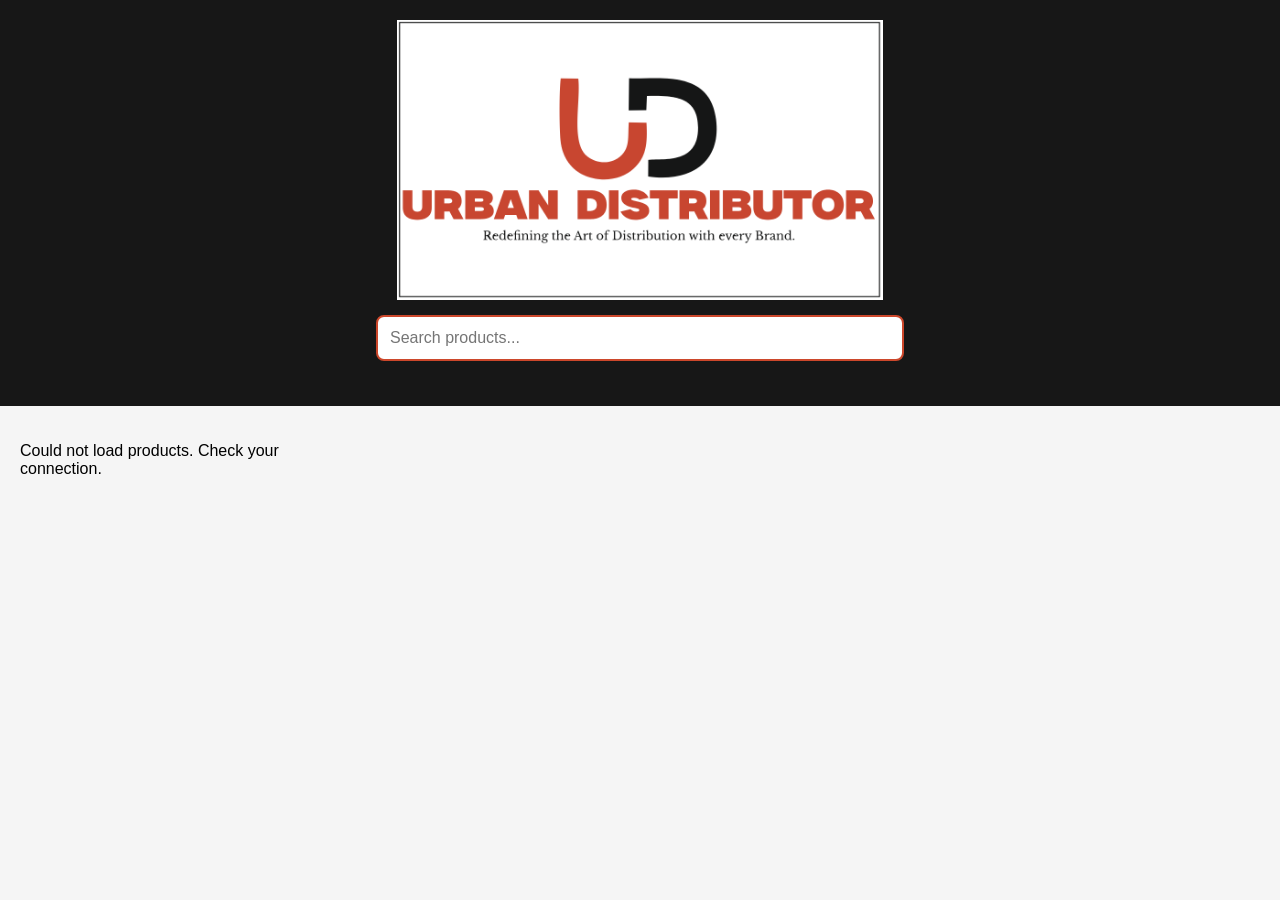
==== index.html @ 54516468 "Add files via upload" ====
<!DOCTYPE html>
<html lang="en">
<head>
    <meta charset="UTF-8">
    <meta name="viewport" content="width=device-width, initial-scale=1.0">
    <title>Urban Distributors Catalogue</title>
    <link rel="stylesheet" href="css/style.css">
</head>
<body>

    <header>
    <img src="images/logo.png" alt="Urban Distributors" id="logo">
    <input type="text" id="searchInput" placeholder="Search products...">
    <div id="categoryBar"></div>
    <div id="companyBar"></div>
</header>

    <main>
        <div id="product-list"></div>
    </main>

    <script src="js/script.js"></script>

</body>
</html>
---- css/style.css ----
body{
    font-family: Arial, sans-serif;
    background:#f5f5f5;
    margin:0;
}

header{
    background:#171717;
    color:white;
    padding:20px;
    text-align:center;
    display:flex;
    flex-direction:column;
    align-items:center;
}

#logo{
    max-height:280px;
    width:auto;
    margin-bottom:15px;
    display:block;
}

#searchInput{
    width:80%;
    max-width:500px;
    padding:12px;
    border-radius:8px;
    border:2px solid #CC472B;
    font-size:16px;
}

#product-list{
    display:grid;
    grid-template-columns:repeat(auto-fill,minmax(250px,1fr));
    gap:20px;
    padding:20px;
}

.card{
    background:white;
    border-radius:10px;
    padding:15px;
    box-shadow:0 2px 8px rgba(0,0,0,.1);
}

.card img{
    width:100%;
    height:180px;
    object-fit:contain;
}
#categoryBar{
    display:flex;
    flex-wrap:wrap;
    justify-content:center;
    gap:10px;
    margin-top:15px;
}
#companyBar{
    display:flex;
    flex-wrap:wrap;
    justify-content:center;
    gap:10px;
    margin-top:10px;
}

.category-btn{
    background:white;
    color:#171717;
    border:none;
    padding:8px 16px;
    border-radius:20px;
    cursor:pointer;
    font-size:14px;
    font-weight:bold;
}

.category-btn.active{
    background:#CC472B;
    color:white;
}
.whatsapp-btn{
    display:inline-block;
    background:#25D366;
    color:white;
    text-decoration:none;
    padding:8px 14px;
    border-radius:6px;
    font-size:14px;
    font-weight:bold;
    margin-top:10px;
}

.whatsapp-btn:hover{
    background:#1DA851;
}
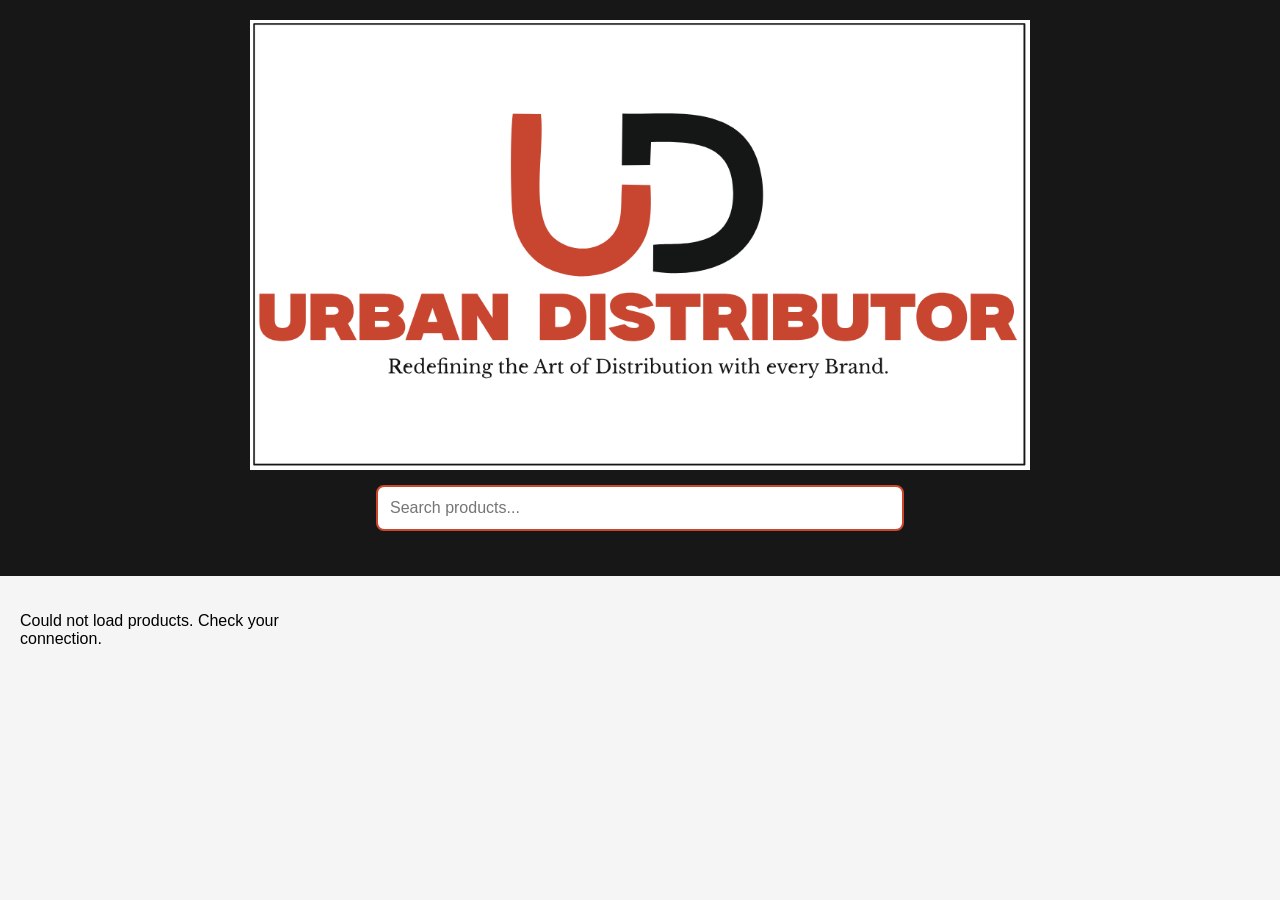
==== commit 2784c513: "loader done" ====
--- a/index.html
+++ b/index.html
@@ -16,6 +16,7 @@
 </header>
 
     <main>
+        <div id="loading" class="loading"></div>
         <div id="product-list"></div>
     </main>
 
--- a/css/style.css
+++ b/css/style.css
@@ -15,10 +15,13 @@
 }
 
 #logo{
-    max-height:280px;
+    max-height:450px;
+    max-width:90%;
     width:auto;
     margin-bottom:15px;
     display:block;
+    margin-left:auto;
+    margin-right:auto;
 }
 
 #searchInput{
@@ -93,4 +96,63 @@
 
 .whatsapp-btn:hover{
     background:#1DA851;
-}+}
+.detail-card{
+    max-width:600px;
+    margin:30px auto;
+    background:white;
+    padding:20px;
+    border-radius:10px;
+    box-shadow:0 2px 8px rgba(0,0,0,.1);
+    text-align:center;
+}
+
+.detail-card img{
+    width:100%;
+    max-height:300px;
+    object-fit:contain;
+    margin-bottom:15px;
+}
+
+.detail-card p{
+    text-align:left;
+    margin:6px 0;
+}
+#logo-small{
+    max-height:120px;
+    width:auto;
+    margin-bottom:10px;
+    display:block;
+    margin-left:auto;
+    margin-right:auto;
+}
+.loading {
+  display: none;
+  justify-content: center;
+  align-items: center;
+  padding: 40px;
+  font-size: 18px;
+  color: #666;
+}
+
+.loading::before {
+  content: "";
+  width: 40px;
+  height: 40px;
+  border: 4px solid #ddd;
+  border-top: 4px solid #CC472B;
+  border-radius: 50%;
+  animation: spin 1s linear infinite;
+  margin-right: 15px;
+}
+
+@keyframes spin {
+  0% { transform: rotate(0deg); }
+  100% { transform: rotate(360deg); }
+}
+
+@media (max-width: 600px) {
+  #logo{
+    max-height:150px;
+  }
+}
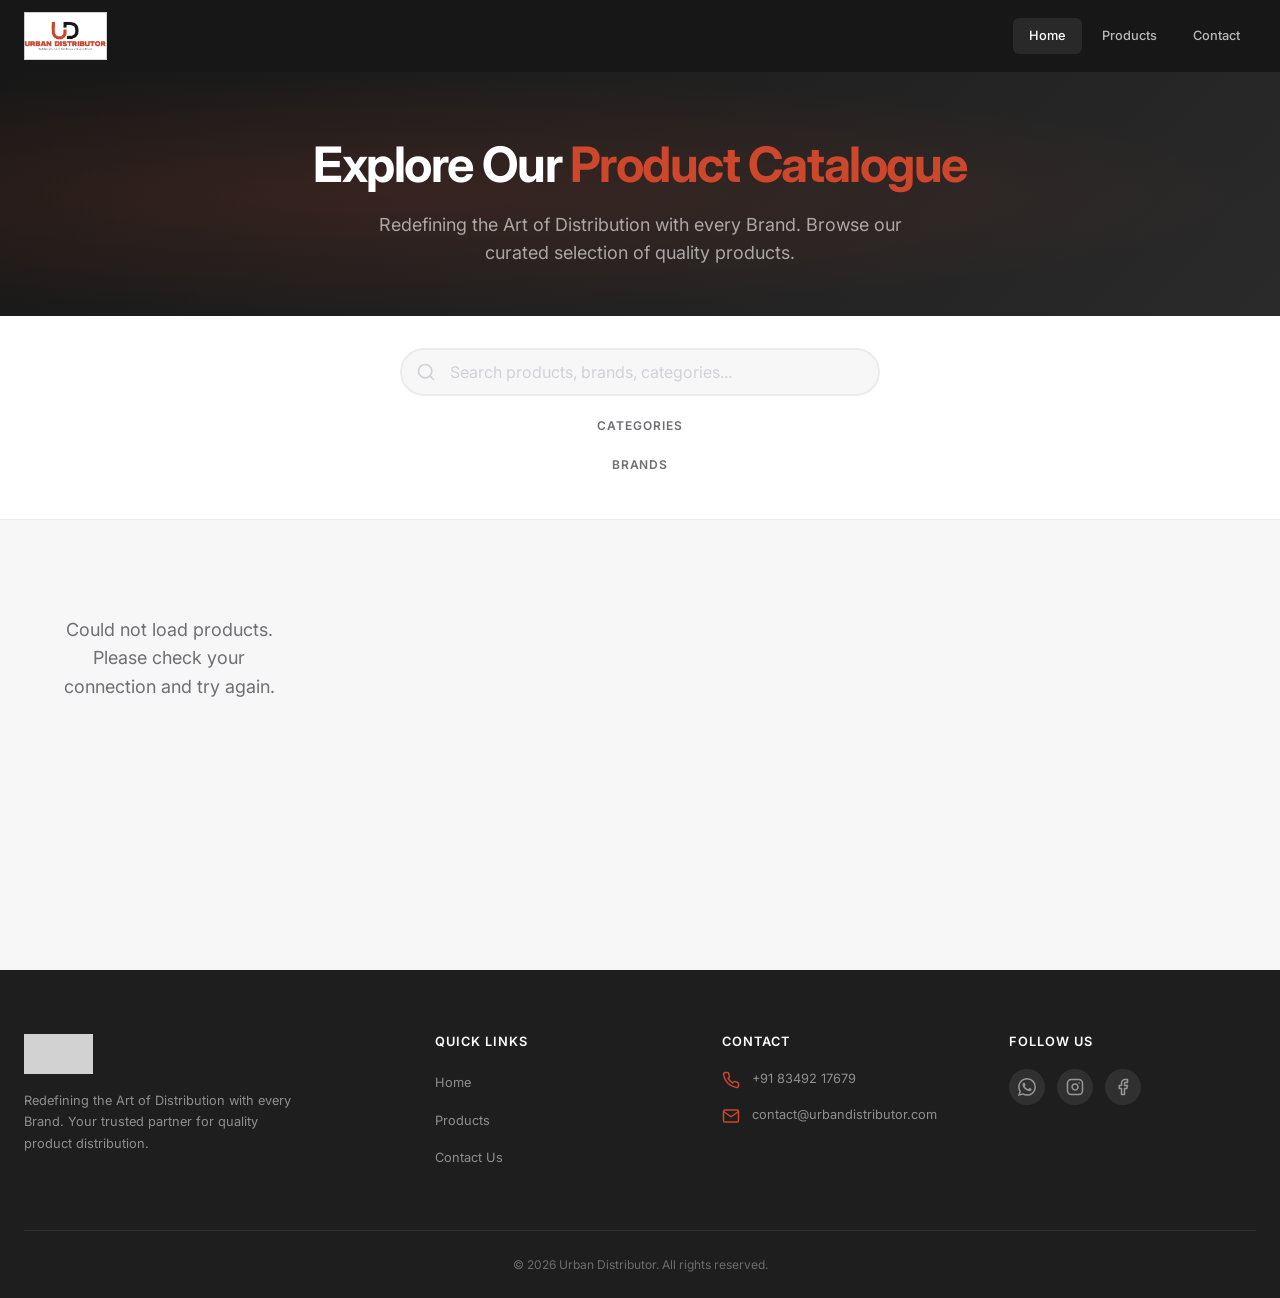
==== commit d4dee7b1: "WHole UI Change" ====
--- a/index.html
+++ b/index.html
@@ -1,26 +1,204 @@
-<!DOCTYPE html>
-<html lang="en">
-<head>
-    <meta charset="UTF-8">
-    <meta name="viewport" content="width=device-width, initial-scale=1.0">
-    <title>Urban Distributors Catalogue</title>
-    <link rel="stylesheet" href="css/style.css">
-</head>
-<body>
-
-    <header>
-    <img src="images/logo.png" alt="Urban Distributors" id="logo">
-    <input type="text" id="searchInput" placeholder="Search products...">
-    <div id="categoryBar"></div>
-    <div id="companyBar"></div>
-</header>
-
-    <main>
-        <div id="loading" class="loading"></div>
-        <div id="product-list"></div>
-    </main>
-
-    <script src="js/script.js"></script>
-
-</body>
+<!DOCTYPE html>
+<html lang="en">
+<head>
+    <meta charset="UTF-8">
+    <meta name="viewport" content="width=device-width, initial-scale=1.0">
+    <title>Urban Distributor — Product Catalogue</title>
+    <meta name="description" content="Browse the complete Urban Distributor product catalogue. Redefining the Art of Distribution with every Brand.">
+    <link rel="icon" type="image/png" href="images/logo.png">
+    <link rel="preconnect" href="https://fonts.googleapis.com">
+    <link rel="preconnect" href="https://fonts.gstatic.com" crossorigin>
+    <link href="https://fonts.googleapis.com/css2?family=Inter:wght@400;500;600;700&display=swap" rel="stylesheet">
+    <link rel="stylesheet" href="css/style.css">
+</head>
+<body>
+
+    <!-- Header -->
+    <header class="header" id="header">
+        <div class="container header__inner">
+            <a href="index.html" class="header__brand">
+                <img src="images/logo.png" alt="Urban Distributor" class="header__logo">
+            </a>
+            <nav class="header__nav" id="mainNav">
+                <a href="index.html" class="header__link header__link--active">Home</a>
+                <a href="#products" class="header__link">Products</a>
+                <a href="#contact" class="header__link">Contact</a>
+            </nav>
+            <button class="header__hamburger" id="hamburgerBtn" aria-label="Toggle navigation menu">
+                <span></span><span></span><span></span>
+            </button>
+        </div>
+    </header>
+
+    <!-- Mobile nav overlay -->
+    <div class="nav-overlay" id="navOverlay"></div>
+
+    <!-- Hero -->
+    <section class="hero">
+        <div class="container hero__content">
+            <h1 class="hero__title">Explore Our <span>Product Catalogue</span></h1>
+            <p class="hero__subtitle">Redefining the Art of Distribution with every Brand. Browse our curated selection of quality products.</p>
+        </div>
+    </section>
+
+    <main>
+        <!-- Filters -->
+        <section class="filters" id="filtersSection">
+            <div class="container">
+                <div class="filters__search-wrap">
+                    <svg class="filters__search-icon" width="20" height="20" viewBox="0 0 24 24" fill="none" stroke="currentColor" stroke-width="2" stroke-linecap="round" stroke-linejoin="round" aria-hidden="true">
+                        <circle cx="11" cy="11" r="8"></circle>
+                        <line x1="21" y1="21" x2="16.65" y2="16.65"></line>
+                    </svg>
+                    <input type="text" id="searchInput" placeholder="Search products, brands, categories...">
+                </div>
+                <div>
+                    <span class="filters__label">Categories</span>
+                    <div id="categoryBar"></div>
+                </div>
+                <div>
+                    <span class="filters__label">Brands</span>
+                    <div id="companyBar"></div>
+                </div>
+            </div>
+        </section>
+
+        <!-- Skeleton Loading Placeholders -->
+        <section class="products-section" id="products">
+            <div class="container">
+                <div id="skeletonLoader" class="skeleton-grid">
+                    <div class="skeleton-card">
+                        <div class="skeleton-card__image"></div>
+                        <div class="skeleton-card__body">
+                            <div class="skeleton-line skeleton-line--title"></div>
+                            <div class="skeleton-line skeleton-line--subtitle"></div>
+                            <div class="skeleton-line skeleton-line--price"></div>
+                            <div class="skeleton-line skeleton-line--btn"></div>
+                        </div>
+                    </div>
+                    <div class="skeleton-card">
+                        <div class="skeleton-card__image"></div>
+                        <div class="skeleton-card__body">
+                            <div class="skeleton-line skeleton-line--title"></div>
+                            <div class="skeleton-line skeleton-line--subtitle"></div>
+                            <div class="skeleton-line skeleton-line--price"></div>
+                            <div class="skeleton-line skeleton-line--btn"></div>
+                        </div>
+                    </div>
+                    <div class="skeleton-card">
+                        <div class="skeleton-card__image"></div>
+                        <div class="skeleton-card__body">
+                            <div class="skeleton-line skeleton-line--title"></div>
+                            <div class="skeleton-line skeleton-line--subtitle"></div>
+                            <div class="skeleton-line skeleton-line--price"></div>
+                            <div class="skeleton-line skeleton-line--btn"></div>
+                        </div>
+                    </div>
+                    <div class="skeleton-card">
+                        <div class="skeleton-card__image"></div>
+                        <div class="skeleton-card__body">
+                            <div class="skeleton-line skeleton-line--title"></div>
+                            <div class="skeleton-line skeleton-line--subtitle"></div>
+                            <div class="skeleton-line skeleton-line--price"></div>
+                            <div class="skeleton-line skeleton-line--btn"></div>
+                        </div>
+                    </div>
+                    <div class="skeleton-card">
+                        <div class="skeleton-card__image"></div>
+                        <div class="skeleton-card__body">
+                            <div class="skeleton-line skeleton-line--title"></div>
+                            <div class="skeleton-line skeleton-line--subtitle"></div>
+                            <div class="skeleton-line skeleton-line--price"></div>
+                            <div class="skeleton-line skeleton-line--btn"></div>
+                        </div>
+                    </div>
+                    <div class="skeleton-card">
+                        <div class="skeleton-card__image"></div>
+                        <div class="skeleton-card__body">
+                            <div class="skeleton-line skeleton-line--title"></div>
+                            <div class="skeleton-line skeleton-line--subtitle"></div>
+                            <div class="skeleton-line skeleton-line--price"></div>
+                            <div class="skeleton-line skeleton-line--btn"></div>
+                        </div>
+                    </div>
+                </div>
+
+                <div id="loading" class="loading"></div>
+                <div id="product-list"></div>
+            </div>
+        </section>
+    </main>
+
+    <!-- Footer -->
+    <footer class="footer" id="contact">
+        <div class="container">
+            <div class="footer__grid">
+                <!-- Brand column -->
+                <div>
+                    <img src="images/logo.png" alt="Urban Distributor" class="footer__brand-logo">
+                    <p class="footer__brand-text">Redefining the Art of Distribution with every Brand. Your trusted partner for quality product distribution.</p>
+                </div>
+
+                <!-- Quick Links -->
+                <div>
+                    <h4 class="footer__heading">Quick Links</h4>
+                    <ul class="footer__links">
+                        <li><a href="index.html">Home</a></li>
+                        <li><a href="#products">Products</a></li>
+                        <li><a href="#contact">Contact Us</a></li>
+                    </ul>
+                </div>
+
+                <!-- Contact Info -->
+                <div>
+                    <h4 class="footer__heading">Contact</h4>
+                    <div class="footer__contact-item">
+                        <svg viewBox="0 0 24 24" fill="none" stroke="currentColor" stroke-width="2" stroke-linecap="round" stroke-linejoin="round" aria-hidden="true">
+                            <path d="M22 16.92v3a2 2 0 0 1-2.18 2 19.79 19.79 0 0 1-8.63-3.07 19.5 19.5 0 0 1-6-6 19.79 19.79 0 0 1-3.07-8.67A2 2 0 0 1 4.11 2h3a2 2 0 0 1 2 1.72 12.84 12.84 0 0 0 .7 2.81 2 2 0 0 1-.45 2.11L8.09 9.91a16 16 0 0 0 6 6l1.27-1.27a2 2 0 0 1 2.11-.45 12.84 12.84 0 0 0 2.81.7A2 2 0 0 1 22 16.92z"></path>
+                        </svg>
+                        <span>+91 83492 17679</span>
+                    </div>
+                    <div class="footer__contact-item">
+                        <svg viewBox="0 0 24 24" fill="none" stroke="currentColor" stroke-width="2" stroke-linecap="round" stroke-linejoin="round" aria-hidden="true">
+                            <path d="M4 4h16c1.1 0 2 .9 2 2v12c0 1.1-.9 2-2 2H4c-1.1 0-2-.9-2-2V6c0-1.1.9-2 2-2z"></path>
+                            <polyline points="22,6 12,13 2,6"></polyline>
+                        </svg>
+                        <span>contact@urbandistributor.com</span>
+                    </div>
+                </div>
+
+                <!-- Social -->
+                <div>
+                    <h4 class="footer__heading">Follow Us</h4>
+                    <div class="footer__social">
+                        <a href="https://wa.me/918349217679" target="_blank" rel="noopener noreferrer" aria-label="WhatsApp">
+                            <svg viewBox="0 0 24 24" fill="currentColor" aria-hidden="true">
+                                <path d="M17.472 14.382c-.297-.149-1.758-.867-2.03-.967-.273-.099-.471-.148-.67.15-.197.297-.767.966-.94 1.164-.173.199-.347.223-.644.075-.297-.15-1.255-.463-2.39-1.475-.883-.788-1.48-1.761-1.653-2.059-.173-.297-.018-.458.13-.606.134-.133.298-.347.446-.52.149-.174.198-.298.298-.497.099-.198.05-.371-.025-.52-.075-.149-.669-1.612-.916-2.207-.242-.579-.487-.5-.669-.51-.173-.008-.371-.01-.57-.01-.198 0-.52.074-.792.372-.272.297-1.04 1.016-1.04 2.479 0 1.462 1.065 2.875 1.213 3.074.149.198 2.096 3.2 5.077 4.487.709.306 1.262.489 1.694.625.712.227 1.36.195 1.871.118.571-.085 1.758-.719 2.006-1.413.248-.694.248-1.289.173-1.413-.074-.124-.272-.198-.57-.347m-5.421 7.403h-.004a9.87 9.87 0 01-5.031-1.378l-.361-.214-3.741.982.998-3.648-.235-.374a9.86 9.86 0 01-1.51-5.26c.001-5.45 4.436-9.884 9.888-9.884 2.64 0 5.122 1.03 6.988 2.898a9.825 9.825 0 012.893 6.994c-.003 5.45-4.437 9.884-9.885 9.884m8.413-18.297A11.815 11.815 0 0012.05 0C5.495 0 .16 5.335.157 11.892c0 2.096.547 4.142 1.588 5.945L.057 24l6.305-1.654a11.882 11.882 0 005.683 1.448h.005c6.554 0 11.89-5.335 11.893-11.893a11.821 11.821 0 00-3.48-8.413z"/>
+                            </svg>
+                        </a>
+                        <a href="#" target="_blank" rel="noopener noreferrer" aria-label="Instagram">
+                            <svg viewBox="0 0 24 24" fill="none" stroke="currentColor" stroke-width="2" stroke-linecap="round" stroke-linejoin="round" aria-hidden="true">
+                                <rect x="2" y="2" width="20" height="20" rx="5" ry="5"></rect>
+                                <path d="M16 11.37A4 4 0 1 1 12.63 8 4 4 0 0 1 16 11.37z"></path>
+                                <line x1="17.5" y1="6.5" x2="17.51" y2="6.5"></line>
+                            </svg>
+                        </a>
+                        <a href="#" target="_blank" rel="noopener noreferrer" aria-label="Facebook">
+                            <svg viewBox="0 0 24 24" fill="none" stroke="currentColor" stroke-width="2" stroke-linecap="round" stroke-linejoin="round" aria-hidden="true">
+                                <path d="M18 2h-3a5 5 0 0 0-5 5v3H7v4h3v8h4v-8h3l1-4h-4V7a1 1 0 0 1 1-1h3z"></path>
+                            </svg>
+                        </a>
+                    </div>
+                </div>
+            </div>
+
+            <div class="footer__bottom">
+                &copy; <span id="footerYear"></span> Urban Distributor. All rights reserved.
+            </div>
+        </div>
+    </footer>
+
+    <script src="js/script.js"></script>
+
+</body>
 </html>
--- a/css/style.css
+++ b/css/style.css
@@ -1,158 +1,1116 @@
-body{
-    font-family: Arial, sans-serif;
-    background:#f5f5f5;
-    margin:0;
-}
-
-header{
-    background:#171717;
-    color:white;
-    padding:20px;
-    text-align:center;
-    display:flex;
-    flex-direction:column;
-    align-items:center;
-}
-
-#logo{
-    max-height:450px;
-    max-width:90%;
-    width:auto;
-    margin-bottom:15px;
-    display:block;
-    margin-left:auto;
-    margin-right:auto;
-}
-
-#searchInput{
-    width:80%;
-    max-width:500px;
-    padding:12px;
-    border-radius:8px;
-    border:2px solid #CC472B;
-    font-size:16px;
-}
-
-#product-list{
-    display:grid;
-    grid-template-columns:repeat(auto-fill,minmax(250px,1fr));
-    gap:20px;
-    padding:20px;
-}
-
-.card{
-    background:white;
-    border-radius:10px;
-    padding:15px;
-    box-shadow:0 2px 8px rgba(0,0,0,.1);
-}
-
-.card img{
-    width:100%;
-    height:180px;
-    object-fit:contain;
-}
-#categoryBar{
-    display:flex;
-    flex-wrap:wrap;
-    justify-content:center;
-    gap:10px;
-    margin-top:15px;
-}
-#companyBar{
-    display:flex;
-    flex-wrap:wrap;
-    justify-content:center;
-    gap:10px;
-    margin-top:10px;
-}
-
-.category-btn{
-    background:white;
-    color:#171717;
-    border:none;
-    padding:8px 16px;
-    border-radius:20px;
-    cursor:pointer;
-    font-size:14px;
-    font-weight:bold;
-}
-
-.category-btn.active{
-    background:#CC472B;
-    color:white;
-}
-.whatsapp-btn{
-    display:inline-block;
-    background:#25D366;
-    color:white;
-    text-decoration:none;
-    padding:8px 14px;
-    border-radius:6px;
-    font-size:14px;
-    font-weight:bold;
-    margin-top:10px;
-}
-
-.whatsapp-btn:hover{
-    background:#1DA851;
-}
-.detail-card{
-    max-width:600px;
-    margin:30px auto;
-    background:white;
-    padding:20px;
-    border-radius:10px;
-    box-shadow:0 2px 8px rgba(0,0,0,.1);
-    text-align:center;
-}
-
-.detail-card img{
-    width:100%;
-    max-height:300px;
-    object-fit:contain;
-    margin-bottom:15px;
-}
-
-.detail-card p{
-    text-align:left;
-    margin:6px 0;
-}
-#logo-small{
-    max-height:120px;
-    width:auto;
-    margin-bottom:10px;
-    display:block;
-    margin-left:auto;
-    margin-right:auto;
-}
-.loading {
-  display: none;
-  justify-content: center;
-  align-items: center;
-  padding: 40px;
-  font-size: 18px;
-  color: #666;
-}
-
-.loading::before {
-  content: "";
-  width: 40px;
-  height: 40px;
-  border: 4px solid #ddd;
-  border-top: 4px solid #CC472B;
-  border-radius: 50%;
-  animation: spin 1s linear infinite;
-  margin-right: 15px;
-}
-
-@keyframes spin {
-  0% { transform: rotate(0deg); }
-  100% { transform: rotate(360deg); }
-}
-
-@media (max-width: 600px) {
-  #logo{
-    max-height:150px;
-  }
-}
+/* ==========================================================================
+   Urban Distributor Catalogue — Design System & Styles
+   ========================================================================== */
+
+/* --- Design Tokens --- */
+:root {
+  /* Brand Colors */
+  --clr-primary: #CC472B;
+  --clr-primary-dark: #A33822;
+  --clr-primary-light: #F4D6D0;
+  --clr-primary-subtle: rgba(204, 71, 43, 0.08);
+
+  /* Neutrals */
+  --clr-dark: #171717;
+  --clr-dark-800: #1E1E1E;
+  --clr-dark-700: #2A2A2A;
+  --clr-neutral-100: #F7F7F8;
+  --clr-neutral-200: #ECECEE;
+  --clr-neutral-300: #D1D1D6;
+  --clr-neutral-500: #6E6E73;
+  --clr-neutral-900: #1D1D1F;
+  --clr-white: #FFFFFF;
+
+  /* Functional */
+  --clr-whatsapp: #25D366;
+  --clr-whatsapp-hover: #1DA851;
+
+  /* Spacing Scale */
+  --sp-1: 4px;  --sp-2: 8px;  --sp-3: 12px;
+  --sp-4: 16px; --sp-5: 20px; --sp-6: 24px;
+  --sp-8: 32px; --sp-10: 40px; --sp-12: 48px;
+  --sp-16: 64px;
+
+  /* Border Radius */
+  --radius-sm: 6px;
+  --radius-md: 10px;
+  --radius-lg: 16px;
+  --radius-pill: 999px;
+
+  /* Shadows */
+  --shadow-sm: 0 1px 3px rgba(0,0,0,.06);
+  --shadow-md: 0 4px 12px rgba(0,0,0,.08);
+  --shadow-lg: 0 8px 24px rgba(0,0,0,.12);
+  --shadow-header: 0 2px 10px rgba(0,0,0,.18);
+  --shadow-card-hover: 0 12px 28px rgba(0,0,0,.14);
+
+  /* Type Scale (1.25 ratio) */
+  --fs-xs: 0.75rem;    /* 12px */
+  --fs-sm: 0.8rem;     /* ~13px */
+  --fs-base: 1rem;     /* 16px */
+  --fs-md: 1.125rem;   /* 18px */
+  --fs-lg: 1.25rem;    /* 20px */
+  --fs-xl: 1.563rem;   /* 25px */
+  --fs-2xl: 1.953rem;  /* ~31px */
+  --fs-3xl: 2.441rem;  /* ~39px */
+  --fs-4xl: 3.052rem;  /* ~49px */
+
+  /* Transitions */
+  --ease-out: cubic-bezier(0.25, 0.46, 0.45, 0.94);
+  --transition-fast: 200ms var(--ease-out);
+  --transition-base: 300ms var(--ease-out);
+
+  /* Layout */
+  --container-max: 1280px;
+  --header-height: 72px;
+}
+
+/* --- Reset & Base --- */
+*,
+*::before,
+*::after {
+  box-sizing: border-box;
+  margin: 0;
+  padding: 0;
+}
+
+html {
+  scroll-behavior: smooth;
+  -webkit-text-size-adjust: 100%;
+}
+
+body {
+  font-family: 'Inter', -apple-system, BlinkMacSystemFont, 'Segoe UI', sans-serif;
+  font-size: var(--fs-base);
+  line-height: 1.6;
+  color: var(--clr-neutral-900);
+  background: var(--clr-neutral-100);
+  -webkit-font-smoothing: antialiased;
+  -moz-osx-font-smoothing: grayscale;
+}
+
+img {
+  max-width: 100%;
+  height: auto;
+  display: block;
+}
+
+a {
+  color: var(--clr-primary);
+  text-decoration: none;
+  transition: color var(--transition-fast);
+}
+
+a:hover {
+  color: var(--clr-primary-dark);
+}
+
+/* Focus visible for accessibility */
+:focus-visible {
+  outline: 2px solid var(--clr-primary);
+  outline-offset: 2px;
+}
+
+/* --- Typography --- */
+h1, h2, h3, h4 {
+  font-weight: 700;
+  line-height: 1.2;
+  letter-spacing: -0.02em;
+  color: var(--clr-neutral-900);
+}
+
+h1 { font-size: var(--fs-3xl); }
+h2 { font-size: var(--fs-2xl); }
+h3 { font-size: var(--fs-xl);  font-weight: 600; }
+h4 { font-size: var(--fs-lg);  font-weight: 600; }
+
+p {
+  margin-bottom: var(--sp-2);
+  color: var(--clr-neutral-500);
+}
+
+small, .text-sm { font-size: var(--fs-sm); }
+.text-xs { font-size: var(--fs-xs); }
+
+/* --- Layout --- */
+.container {
+  max-width: var(--container-max);
+  margin: 0 auto;
+  padding-left: var(--sp-6);
+  padding-right: var(--sp-6);
+  width: 100%;
+}
+
+
+/* ==========================================================================
+   HEADER
+   ========================================================================== */
+.header {
+  position: sticky;
+  top: 0;
+  z-index: 1000;
+  background: var(--clr-dark);
+  transition: box-shadow var(--transition-base);
+  height: var(--header-height);
+}
+
+.header--scrolled {
+  box-shadow: var(--shadow-header);
+}
+
+.header__inner {
+  display: flex;
+  align-items: center;
+  justify-content: space-between;
+  height: 100%;
+  gap: var(--sp-6);
+}
+
+.header__brand {
+  display: flex;
+  align-items: center;
+  flex-shrink: 0;
+}
+
+.header__logo {
+  max-height: 48px;
+  width: auto;
+}
+
+.header__nav {
+  display: flex;
+  align-items: center;
+  gap: var(--sp-1);
+}
+
+.header__link {
+  color: rgba(255,255,255,.7);
+  font-size: var(--fs-sm);
+  font-weight: 500;
+  padding: var(--sp-2) var(--sp-4);
+  border-radius: var(--radius-sm);
+  transition: color var(--transition-fast), background var(--transition-fast);
+  white-space: nowrap;
+}
+
+.header__link:hover,
+.header__link--active {
+  color: var(--clr-white);
+  background: rgba(255,255,255,.08);
+}
+
+.header__link--active {
+  color: var(--clr-white);
+}
+
+/* Hamburger */
+.header__hamburger {
+  display: none;
+  flex-direction: column;
+  justify-content: center;
+  align-items: center;
+  gap: 5px;
+  background: none;
+  border: none;
+  cursor: pointer;
+  padding: var(--sp-2);
+  z-index: 1010;
+}
+
+.header__hamburger span {
+  display: block;
+  width: 24px;
+  height: 2px;
+  background: var(--clr-white);
+  border-radius: 2px;
+  transition: transform var(--transition-base), opacity var(--transition-fast);
+}
+
+.header__hamburger.active span:nth-child(1) {
+  transform: translateY(7px) rotate(45deg);
+}
+
+.header__hamburger.active span:nth-child(2) {
+  opacity: 0;
+}
+
+.header__hamburger.active span:nth-child(3) {
+  transform: translateY(-7px) rotate(-45deg);
+}
+
+
+/* ==========================================================================
+   HERO SECTION
+   ========================================================================== */
+.hero {
+  background: linear-gradient(135deg, var(--clr-dark) 0%, var(--clr-dark-700) 100%);
+  color: var(--clr-white);
+  padding: var(--sp-16) 0 var(--sp-12);
+  text-align: center;
+  position: relative;
+  overflow: hidden;
+}
+
+.hero::before {
+  content: '';
+  position: absolute;
+  inset: 0;
+  background: radial-gradient(ellipse at 30% 50%, rgba(204,71,43,.15) 0%, transparent 70%);
+  pointer-events: none;
+}
+
+.hero__content {
+  position: relative;
+  z-index: 1;
+}
+
+.hero__title {
+  font-size: var(--fs-4xl);
+  color: var(--clr-white);
+  margin-bottom: var(--sp-4);
+  letter-spacing: -0.03em;
+}
+
+.hero__title span {
+  color: var(--clr-primary);
+}
+
+.hero__subtitle {
+  font-size: var(--fs-md);
+  color: rgba(255,255,255,.6);
+  max-width: 560px;
+  margin: 0 auto;
+  line-height: 1.6;
+}
+
+
+/* ==========================================================================
+   FILTERS SECTION
+   ========================================================================== */
+.filters {
+  padding: var(--sp-8) 0 var(--sp-6);
+  background: var(--clr-white);
+  border-bottom: 1px solid var(--clr-neutral-200);
+  position: sticky;
+  top: var(--header-height);
+  z-index: 100;
+}
+
+.filters__search-wrap {
+  position: relative;
+  max-width: 480px;
+  margin: 0 auto var(--sp-5);
+}
+
+.filters__search-icon {
+  position: absolute;
+  left: var(--sp-4);
+  top: 50%;
+  transform: translateY(-50%);
+  color: var(--clr-neutral-300);
+  pointer-events: none;
+}
+
+#searchInput {
+  width: 100%;
+  padding: var(--sp-3) var(--sp-4) var(--sp-3) var(--sp-12);
+  border: 2px solid var(--clr-neutral-200);
+  border-radius: var(--radius-pill);
+  font-family: inherit;
+  font-size: var(--fs-base);
+  color: var(--clr-neutral-900);
+  background: var(--clr-neutral-100);
+  transition: border-color var(--transition-fast), box-shadow var(--transition-fast);
+  outline: none;
+}
+
+#searchInput:focus {
+  border-color: var(--clr-primary);
+  box-shadow: 0 0 0 3px var(--clr-primary-subtle);
+  background: var(--clr-white);
+}
+
+#searchInput::placeholder {
+  color: var(--clr-neutral-300);
+}
+
+.filters__label {
+  font-size: var(--fs-xs);
+  font-weight: 600;
+  text-transform: uppercase;
+  letter-spacing: 0.08em;
+  color: var(--clr-neutral-500);
+  margin-bottom: var(--sp-2);
+  display: block;
+  text-align: center;
+}
+
+#categoryBar,
+#companyBar {
+  display: flex;
+  flex-wrap: wrap;
+  justify-content: center;
+  gap: var(--sp-2);
+  margin-bottom: var(--sp-3);
+}
+
+.category-btn {
+  background: var(--clr-neutral-100);
+  color: var(--clr-neutral-900);
+  border: 1px solid var(--clr-neutral-200);
+  padding: var(--sp-2) var(--sp-4);
+  border-radius: var(--radius-pill);
+  cursor: pointer;
+  font-family: inherit;
+  font-size: var(--fs-sm);
+  font-weight: 500;
+  transition: all var(--transition-fast);
+  white-space: nowrap;
+}
+
+.category-btn:hover {
+  background: var(--clr-neutral-200);
+  border-color: var(--clr-neutral-300);
+}
+
+.category-btn.active {
+  background: var(--clr-primary);
+  color: var(--clr-white);
+  border-color: var(--clr-primary);
+}
+
+.category-btn.active:hover {
+  background: var(--clr-primary-dark);
+  border-color: var(--clr-primary-dark);
+}
+
+
+/* ==========================================================================
+   PRODUCTS SECTION
+   ========================================================================== */
+.products-section {
+  padding: var(--sp-8) 0 var(--sp-16);
+  min-height: 50vh;
+}
+
+#product-list {
+  display: grid;
+  grid-template-columns: repeat(auto-fill, minmax(260px, 1fr));
+  gap: var(--sp-6);
+}
+
+
+/* ==========================================================================
+   PRODUCT CARDS
+   ========================================================================== */
+.card {
+  background: var(--clr-white);
+  border-radius: var(--radius-lg);
+  overflow: hidden;
+  box-shadow: var(--shadow-sm);
+  border: 1px solid var(--clr-neutral-200);
+  transition: transform var(--transition-base), box-shadow var(--transition-base);
+  display: flex;
+  flex-direction: column;
+}
+
+.card:hover {
+  transform: translateY(-4px);
+  box-shadow: var(--shadow-card-hover);
+}
+
+.card__image-wrap {
+  position: relative;
+  aspect-ratio: 4 / 3;
+  overflow: hidden;
+  background: var(--clr-neutral-100);
+}
+
+.card__image-wrap img {
+  width: 100%;
+  height: 100%;
+  object-fit: contain;
+  transition: transform var(--transition-base);
+  padding: var(--sp-4);
+}
+
+.card:hover .card__image-wrap img {
+  transform: scale(1.05);
+}
+
+.card__badge {
+  position: absolute;
+  top: var(--sp-3);
+  left: var(--sp-3);
+  background: var(--clr-primary-light);
+  color: var(--clr-primary-dark);
+  font-size: var(--fs-xs);
+  font-weight: 600;
+  padding: var(--sp-1) var(--sp-3);
+  border-radius: var(--radius-pill);
+  letter-spacing: 0.02em;
+}
+
+.card__body {
+  padding: var(--sp-5);
+  display: flex;
+  flex-direction: column;
+  flex: 1;
+}
+
+.card__name {
+  font-size: var(--fs-base);
+  font-weight: 600;
+  color: var(--clr-neutral-900);
+  margin-bottom: var(--sp-1);
+  line-height: 1.3;
+  display: -webkit-box;
+  -webkit-line-clamp: 2;
+  -webkit-box-orient: vertical;
+  overflow: hidden;
+}
+
+.card__name a {
+  color: inherit;
+  text-decoration: none;
+}
+
+.card__name a:hover {
+  color: var(--clr-primary);
+}
+
+.card__company {
+  font-size: var(--fs-sm);
+  color: var(--clr-neutral-500);
+  margin-bottom: var(--sp-3);
+}
+
+.card__price {
+  font-size: var(--fs-lg);
+  font-weight: 700;
+  color: var(--clr-neutral-900);
+  margin-bottom: var(--sp-4);
+  margin-top: auto;
+}
+
+.card__price span {
+  font-size: var(--fs-sm);
+  font-weight: 400;
+  color: var(--clr-neutral-500);
+}
+
+/* WhatsApp Button */
+.whatsapp-btn {
+  display: inline-flex;
+  align-items: center;
+  justify-content: center;
+  gap: var(--sp-2);
+  background: var(--clr-whatsapp);
+  color: var(--clr-white);
+  text-decoration: none;
+  padding: var(--sp-3) var(--sp-5);
+  border-radius: var(--radius-md);
+  font-family: inherit;
+  font-size: var(--fs-sm);
+  font-weight: 600;
+  transition: background var(--transition-fast), transform var(--transition-fast);
+  width: 100%;
+}
+
+.whatsapp-btn:hover {
+  background: var(--clr-whatsapp-hover);
+  color: var(--clr-white);
+  transform: translateY(-1px);
+}
+
+.whatsapp-btn:active {
+  transform: translateY(0);
+}
+
+.whatsapp-btn svg {
+  width: 18px;
+  height: 18px;
+  flex-shrink: 0;
+}
+
+
+/* ==========================================================================
+   SKELETON LOADING
+   ========================================================================== */
+.skeleton-grid {
+  display: grid;
+  grid-template-columns: repeat(auto-fill, minmax(260px, 1fr));
+  gap: var(--sp-6);
+}
+
+.skeleton-card {
+  background: var(--clr-white);
+  border-radius: var(--radius-lg);
+  overflow: hidden;
+  border: 1px solid var(--clr-neutral-200);
+}
+
+.skeleton-card__image {
+  aspect-ratio: 4 / 3;
+  background: var(--clr-neutral-200);
+  position: relative;
+  overflow: hidden;
+}
+
+.skeleton-card__body {
+  padding: var(--sp-5);
+}
+
+.skeleton-line {
+  height: 14px;
+  border-radius: var(--radius-sm);
+  background: var(--clr-neutral-200);
+  margin-bottom: var(--sp-3);
+  position: relative;
+  overflow: hidden;
+}
+
+.skeleton-line--title {
+  width: 80%;
+  height: 18px;
+}
+
+.skeleton-line--subtitle {
+  width: 50%;
+}
+
+.skeleton-line--price {
+  width: 35%;
+  height: 20px;
+  margin-top: var(--sp-4);
+}
+
+.skeleton-line--btn {
+  width: 100%;
+  height: 40px;
+  margin-top: var(--sp-3);
+  border-radius: var(--radius-md);
+}
+
+/* Shimmer animation */
+.skeleton-card__image::after,
+.skeleton-line::after {
+  content: '';
+  position: absolute;
+  inset: 0;
+  background: linear-gradient(
+    90deg,
+    transparent 0%,
+    rgba(255,255,255,.5) 50%,
+    transparent 100%
+  );
+  animation: shimmer 1.5s ease-in-out infinite;
+}
+
+@keyframes shimmer {
+  0% { transform: translateX(-100%); }
+  100% { transform: translateX(100%); }
+}
+
+
+/* ==========================================================================
+   EMPTY STATE
+   ========================================================================== */
+.empty-state {
+  text-align: center;
+  padding: var(--sp-16) var(--sp-6);
+  grid-column: 1 / -1;
+}
+
+.empty-state__icon {
+  width: 64px;
+  height: 64px;
+  margin: 0 auto var(--sp-6);
+  color: var(--clr-neutral-300);
+}
+
+.empty-state__title {
+  font-size: var(--fs-xl);
+  color: var(--clr-neutral-900);
+  margin-bottom: var(--sp-2);
+}
+
+.empty-state__text {
+  font-size: var(--fs-base);
+  color: var(--clr-neutral-500);
+}
+
+
+/* ==========================================================================
+   PRODUCT DETAIL PAGE
+   ========================================================================== */
+.detail-section {
+  padding: var(--sp-10) 0 var(--sp-16);
+}
+
+.detail-card {
+  max-width: 720px;
+  margin: 0 auto;
+  background: var(--clr-white);
+  border-radius: var(--radius-lg);
+  overflow: hidden;
+  box-shadow: var(--shadow-md);
+  border: 1px solid var(--clr-neutral-200);
+}
+
+.detail-card__image-wrap {
+  background: var(--clr-neutral-100);
+  padding: var(--sp-8);
+  display: flex;
+  align-items: center;
+  justify-content: center;
+}
+
+.detail-card img {
+  max-width: 100%;
+  max-height: 360px;
+  object-fit: contain;
+}
+
+.detail-card__body {
+  padding: var(--sp-8);
+}
+
+.detail-card__title {
+  font-size: var(--fs-2xl);
+  margin-bottom: var(--sp-4);
+}
+
+.detail-card__meta {
+  display: grid;
+  grid-template-columns: 1fr 1fr;
+  gap: var(--sp-3) var(--sp-6);
+  margin-bottom: var(--sp-6);
+  padding-bottom: var(--sp-6);
+  border-bottom: 1px solid var(--clr-neutral-200);
+}
+
+.detail-card__meta-item {
+  font-size: var(--fs-sm);
+}
+
+.detail-card__meta-label {
+  font-weight: 600;
+  color: var(--clr-neutral-900);
+  display: block;
+  font-size: var(--fs-xs);
+  text-transform: uppercase;
+  letter-spacing: 0.05em;
+  margin-bottom: var(--sp-1);
+}
+
+.detail-card__meta-value {
+  color: var(--clr-neutral-500);
+}
+
+.detail-card__price {
+  font-size: var(--fs-2xl);
+  font-weight: 700;
+  color: var(--clr-neutral-900);
+  margin-bottom: var(--sp-6);
+}
+
+.detail-card__price span {
+  font-size: var(--fs-sm);
+  font-weight: 400;
+  color: var(--clr-neutral-500);
+}
+
+.detail-card__description {
+  font-size: var(--fs-base);
+  color: var(--clr-neutral-500);
+  line-height: 1.7;
+  margin-bottom: var(--sp-6);
+  padding-bottom: var(--sp-6);
+  border-bottom: 1px solid var(--clr-neutral-200);
+}
+
+.detail-card__actions {
+  display: flex;
+  gap: var(--sp-4);
+  flex-wrap: wrap;
+}
+
+.detail-card .whatsapp-btn {
+  width: auto;
+  flex: 1;
+  min-width: 200px;
+  padding: var(--sp-4) var(--sp-6);
+  font-size: var(--fs-base);
+}
+
+.btn-back {
+  display: inline-flex;
+  align-items: center;
+  gap: var(--sp-2);
+  color: var(--clr-neutral-500);
+  font-size: var(--fs-sm);
+  font-weight: 500;
+  padding: var(--sp-4) var(--sp-6);
+  border-radius: var(--radius-md);
+  border: 1px solid var(--clr-neutral-200);
+  transition: all var(--transition-fast);
+}
+
+.btn-back:hover {
+  color: var(--clr-neutral-900);
+  border-color: var(--clr-neutral-300);
+  background: var(--clr-neutral-100);
+}
+
+/* Detail skeleton */
+.detail-skeleton {
+  max-width: 720px;
+  margin: 0 auto;
+  background: var(--clr-white);
+  border-radius: var(--radius-lg);
+  overflow: hidden;
+  border: 1px solid var(--clr-neutral-200);
+}
+
+.detail-skeleton__image {
+  aspect-ratio: 16 / 9;
+  background: var(--clr-neutral-200);
+  position: relative;
+  overflow: hidden;
+}
+
+.detail-skeleton__image::after {
+  content: '';
+  position: absolute;
+  inset: 0;
+  background: linear-gradient(90deg, transparent 0%, rgba(255,255,255,.5) 50%, transparent 100%);
+  animation: shimmer 1.5s ease-in-out infinite;
+}
+
+.detail-skeleton__body {
+  padding: var(--sp-8);
+}
+
+
+/* ==========================================================================
+   FOOTER
+   ========================================================================== */
+.footer {
+  background: var(--clr-dark-800);
+  color: rgba(255,255,255,.7);
+  padding: var(--sp-16) 0 0;
+}
+
+.footer__grid {
+  display: grid;
+  grid-template-columns: 1.5fr 1fr 1fr 1fr;
+  gap: var(--sp-10);
+  padding-bottom: var(--sp-12);
+  border-bottom: 1px solid rgba(255,255,255,.08);
+}
+
+.footer__brand-logo {
+  max-height: 40px;
+  width: auto;
+  margin-bottom: var(--sp-4);
+  filter: brightness(0) invert(1);
+  opacity: 0.8;
+}
+
+.footer__brand-text {
+  font-size: var(--fs-sm);
+  color: rgba(255,255,255,.5);
+  line-height: 1.7;
+  max-width: 280px;
+}
+
+.footer__heading {
+  font-size: var(--fs-sm);
+  font-weight: 600;
+  color: var(--clr-white);
+  text-transform: uppercase;
+  letter-spacing: 0.08em;
+  margin-bottom: var(--sp-5);
+}
+
+.footer__links {
+  list-style: none;
+}
+
+.footer__links li {
+  margin-bottom: var(--sp-3);
+}
+
+.footer__links a {
+  color: rgba(255,255,255,.5);
+  font-size: var(--fs-sm);
+  transition: color var(--transition-fast);
+}
+
+.footer__links a:hover {
+  color: var(--clr-white);
+}
+
+.footer__contact-item {
+  display: flex;
+  align-items: flex-start;
+  gap: var(--sp-3);
+  font-size: var(--fs-sm);
+  margin-bottom: var(--sp-4);
+  color: rgba(255,255,255,.5);
+}
+
+.footer__contact-item svg {
+  width: 18px;
+  height: 18px;
+  flex-shrink: 0;
+  margin-top: 2px;
+  color: var(--clr-primary);
+}
+
+.footer__social {
+  display: flex;
+  gap: var(--sp-3);
+  margin-top: var(--sp-5);
+}
+
+.footer__social a {
+  display: flex;
+  align-items: center;
+  justify-content: center;
+  width: 36px;
+  height: 36px;
+  border-radius: 50%;
+  background: rgba(255,255,255,.08);
+  color: rgba(255,255,255,.5);
+  transition: all var(--transition-fast);
+}
+
+.footer__social a:hover {
+  background: var(--clr-primary);
+  color: var(--clr-white);
+}
+
+.footer__social a svg {
+  width: 18px;
+  height: 18px;
+}
+
+.footer__bottom {
+  text-align: center;
+  padding: var(--sp-6) 0;
+  font-size: var(--fs-xs);
+  color: rgba(255,255,255,.35);
+}
+
+
+/* ==========================================================================
+   BUTTONS
+   ========================================================================== */
+.btn {
+  display: inline-flex;
+  align-items: center;
+  justify-content: center;
+  gap: var(--sp-2);
+  font-family: inherit;
+  font-weight: 600;
+  border: none;
+  cursor: pointer;
+  border-radius: var(--radius-md);
+  transition: all var(--transition-fast);
+}
+
+.btn-primary {
+  background: var(--clr-primary);
+  color: var(--clr-white);
+  padding: var(--sp-3) var(--sp-6);
+  font-size: var(--fs-base);
+}
+
+.btn-primary:hover {
+  background: var(--clr-primary-dark);
+  transform: translateY(-1px);
+}
+
+.btn-primary:active {
+  transform: translateY(0);
+}
+
+
+/* ==========================================================================
+   MOBILE NAV OVERLAY
+   ========================================================================== */
+.nav-overlay {
+  display: none;
+  position: fixed;
+  inset: 0;
+  background: rgba(0,0,0,.5);
+  z-index: 999;
+  opacity: 0;
+  transition: opacity var(--transition-base);
+}
+
+.nav-overlay.active {
+  display: block;
+  opacity: 1;
+}
+
+
+/* ==========================================================================
+   UTILITY: LOADING (legacy compat — hidden now, replaced by skeleton)
+   ========================================================================== */
+.loading {
+  display: none;
+}
+
+
+/* ==========================================================================
+   ERROR STATE
+   ========================================================================== */
+.error-state {
+  text-align: center;
+  padding: var(--sp-16) var(--sp-6);
+  color: var(--clr-neutral-500);
+}
+
+.error-state p {
+  font-size: var(--fs-md);
+}
+
+
+/* ==========================================================================
+   RESPONSIVE
+   ========================================================================== */
+
+/* Tablet (<=768px) */
+@media (max-width: 768px) {
+  :root {
+    --header-height: 60px;
+    --fs-3xl: 2rem;
+    --fs-4xl: 2.441rem;
+  }
+
+  /* Mobile nav */
+  .header__nav {
+    position: fixed;
+    top: 0;
+    right: -280px;
+    width: 280px;
+    height: 100vh;
+    background: var(--clr-dark);
+    flex-direction: column;
+    align-items: flex-start;
+    padding: calc(var(--header-height) + var(--sp-6)) var(--sp-6) var(--sp-6);
+    gap: var(--sp-1);
+    transition: right var(--transition-base);
+    z-index: 1005;
+    box-shadow: -4px 0 20px rgba(0,0,0,.3);
+  }
+
+  .header__nav.nav--open {
+    right: 0;
+  }
+
+  .header__link {
+    width: 100%;
+    padding: var(--sp-3) var(--sp-4);
+    font-size: var(--fs-base);
+  }
+
+  .header__hamburger {
+    display: flex;
+  }
+
+  /* Hero */
+  .hero {
+    padding: var(--sp-10) 0 var(--sp-8);
+  }
+
+  .hero__title {
+    font-size: var(--fs-2xl);
+  }
+
+  .hero__subtitle {
+    font-size: var(--fs-base);
+  }
+
+  /* Filters */
+  .filters {
+    padding: var(--sp-5) 0 var(--sp-4);
+  }
+
+  #categoryBar,
+  #companyBar {
+    flex-wrap: nowrap;
+    overflow-x: auto;
+    justify-content: flex-start;
+    gap: var(--sp-2);
+    padding-bottom: var(--sp-2);
+    -webkit-overflow-scrolling: touch;
+    scrollbar-width: none;
+  }
+
+  #categoryBar::-webkit-scrollbar,
+  #companyBar::-webkit-scrollbar {
+    display: none;
+  }
+
+  /* Product grid */
+  #product-list,
+  .skeleton-grid {
+    grid-template-columns: repeat(2, 1fr);
+    gap: var(--sp-4);
+  }
+
+  /* Footer */
+  .footer__grid {
+    grid-template-columns: 1fr 1fr;
+    gap: var(--sp-8);
+  }
+
+  /* Detail card */
+  .detail-card__meta {
+    grid-template-columns: 1fr;
+  }
+
+  .detail-card__body {
+    padding: var(--sp-6);
+  }
+}
+
+/* Mobile (<=480px) */
+@media (max-width: 480px) {
+  :root {
+    --fs-3xl: 1.75rem;
+    --fs-2xl: 1.5rem;
+  }
+
+  .container {
+    padding-left: var(--sp-4);
+    padding-right: var(--sp-4);
+  }
+
+  #product-list,
+  .skeleton-grid {
+    grid-template-columns: 1fr;
+  }
+
+  .footer__grid {
+    grid-template-columns: 1fr;
+    gap: var(--sp-8);
+  }
+
+  .detail-card .whatsapp-btn {
+    width: 100%;
+  }
+
+  .detail-card__actions {
+    flex-direction: column;
+  }
+
+  .btn-back {
+    width: 100%;
+    justify-content: center;
+  }
+}
